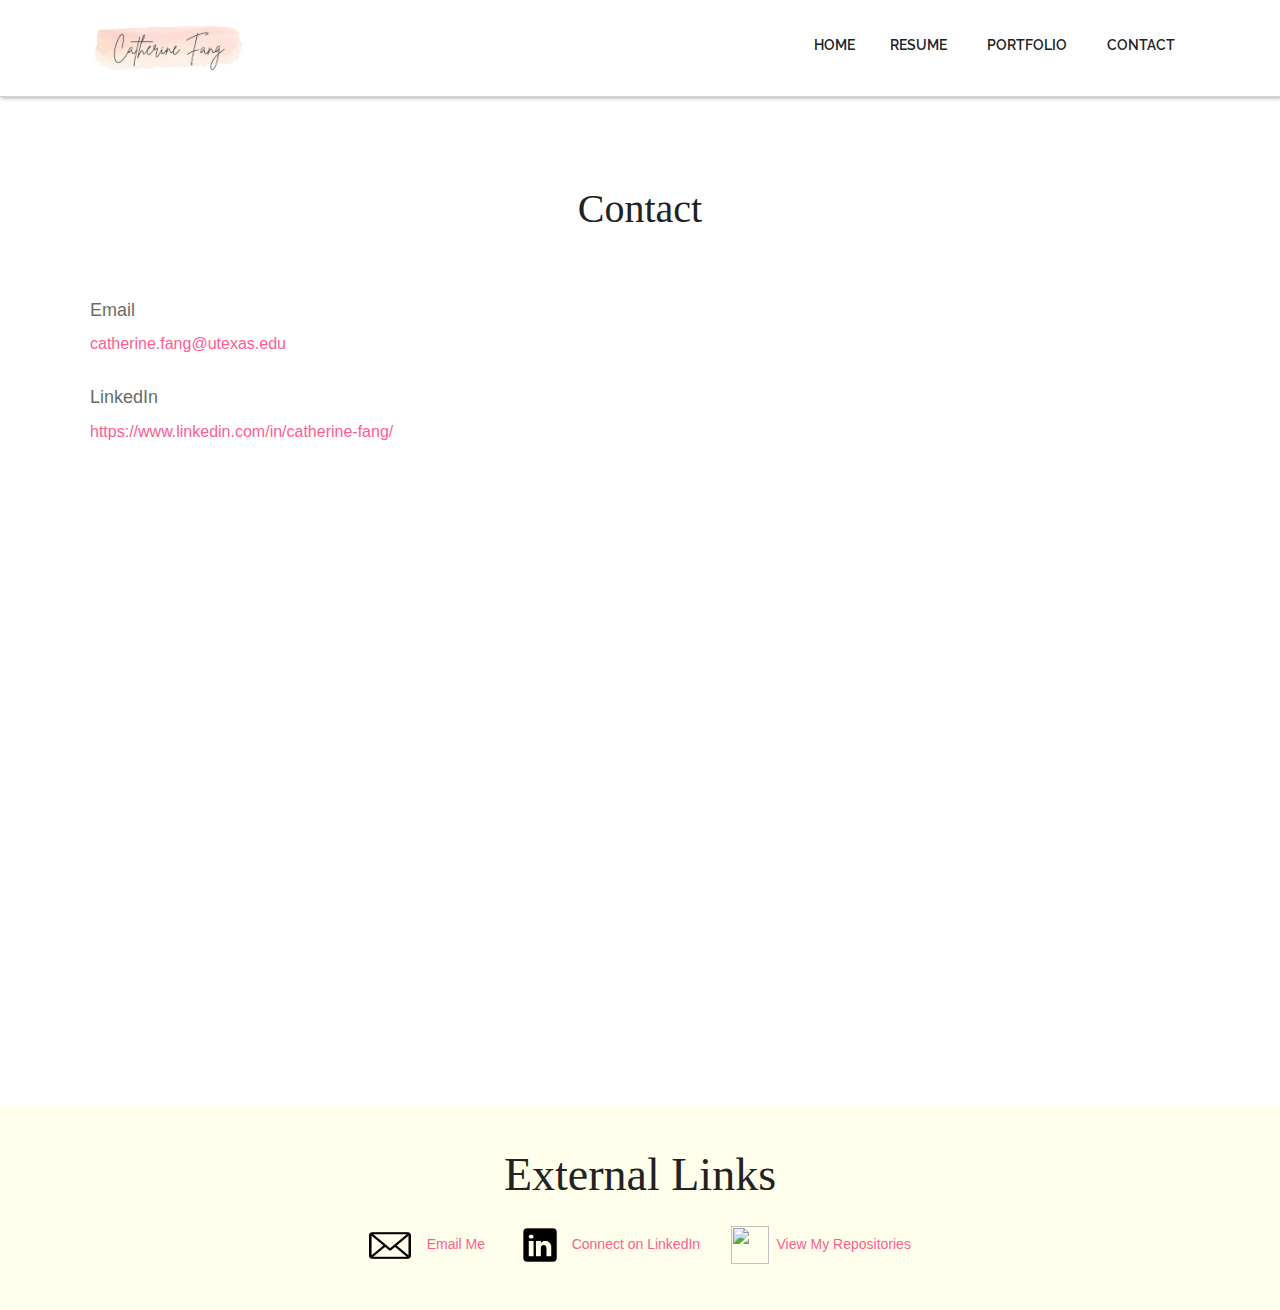
==== contact.html @ 3d5314f4 "upload original version" ====
<!doctype html>
<html>
<head>
<meta charset="utf-8">
<meta name="viewport" content="width=device-width, maximum-scale=1">
<title>Catherine Fang</title>
<link rel="icon" href="favicon.png" type="image/png">
<link href="css/bootstrap.min.css" rel="stylesheet" type="text/css">
<link rel="stylesheet" href="js/fancybox/jquery.fancybox.css" type="text/css" media="screen" />
<link href="css/style.css" rel="stylesheet" type="text/css"> 
<link href="css/font-awesome.css" rel="stylesheet" type="text/css"> 
<link href="css/animate.css" rel="stylesheet" type="text/css">
<link rel="preconnect" href="https://fonts.googleapis.com">
<link rel="preconnect" href="https://fonts.gstatic.com" crossorigin>
<link href="https://fonts.googleapis.com/css2?family=Montserrat:wght@500&display=swap" rel="stylesheet">
 
<!--[if lt IE 9]>
    <script src="js/respond-1.1.0.min.js"></script>
    <script src="js/html5shiv.js"></script>
    <script src="js/html5element.js"></script>
<![endif]-->
 
</head>
<body>

<!--Header_section-->
<header id="header_wrapper">
  <div class="container">
    <div class="header_box">
	    <div id="main-nav" class="collapse navbar-collapse navStyle">
			<ul class="nav navbar-nav" id="mainNav">
        <a href="index.html"><img src="img/name-icon.png" alt="logo" style="float:left" height="15%" width="15%"></a>
			  <li style="float:right"><a href="contact.html">Contact</a></li>
        <li style="float:right"><a href="portfolio.html">Portfolio</a></li>
			  <li style="float:right"><a href="resume.pdf">Resume</a></li>
        <li style="float:right"><a href="index.html">Home</a></li>
			</ul>
      </div>
	 </nav>
    </div>
  </div>
</header>
<!--Header_section--> 

  <div class="container">
    <section class="page_section contact" id="contact">
      <div class="contact_section">
<!--         <h2>Get In Touch</h2> -->
        <h2>Contact</h2>
<!-- 	      <h6>Feel free to contact me through any of these platforms.</h6> -->
      </div>
      <div class="row">
        <div class="col-lg-4 wow fadeInLeft">	
          <div class="contact_info">
            <div class="detail">
              <h4>Email</h4>
              <p><a href = "mailto: catherine.fang@utexas.edu">catherine.fang@utexas.edu</a></p>
            </div>
            <div class="detail">
              <h4>LinkedIn</h4>
              <p><a href="https://www.linkedin.com/in/catherine-fang/">https://www.linkedin.com/in/catherine-fang/</a></p>
            </div>
          </div>

          <!-- <ul class="social_links">
            <li class="twitter animated bounceIn wow delay-02s"><a href="javascript:void(0)"><i class="fa fa-twitter"></i></a></li>
            <li class="facebook animated bounceIn wow delay-03s"><a href="javascript:void(0)"><i class="fa fa-facebook"></i></a></li>
            <li class="pinterest animated bounceIn wow delay-04s"><a href="javascript:void(0)"><i class="fa fa-pinterest"></i></a></li>
            <li class="gplus animated bounceIn wow delay-05s"><a href="javascript:void(0)"><i class="fa fa-google-plus"></i></a></li> 
          </ul> -->
        </div>
        <div class="col-lg-8 wow fadeInLeft delay-06s">
          <!-- <div class="form">
            <input class="input-text" type="text" name="" value="Your Name *" onFocus="if(this.value==this.defaultValue)this.value='';" onBlur="if(this.value=='')this.value=this.defaultValue;">
            <input class="input-text" type="text" name="" value="Your E-mail *" onFocus="if(this.value==this.defaultValue)this.value='';" onBlur="if(this.value=='')this.value=this.defaultValue;">
            <textarea class="input-text text-area" cols="0" rows="0" onFocus="if(this.value==this.defaultValue)this.value='';" onBlur="if(this.value=='')this.value=this.defaultValue;">Your Message *</textarea>
            <input class="input-btn" type="submit" value="send message">
          </div> -->
          <iframe src="https://docs.google.com/forms/d/e/1FAIpQLSd14kJ1VLhBp3RCM9s8GA4C1vD7yjaKjLwM1oWNARvgrZWTqw/viewform?embedded=true" width="640" height="709" frameborder="0" marginheight="0" marginwidth="0">Loading…</iframe>
        </div>
      </div>
    </section>
  </div>

<!--Footer-->
<footer class="footer_wrapper" id="contact">
  <br>
  <div class="container">
    <div class="footer_bottom">
      <!-- <span>Copyright © 2015,    Template by <a href="http://webthemez.com">WebThemez.com</a>. </span>  -->
      <center>
        <h2> External Links </h2>
      <a href = "mailto: catherine.fang@utexas.edu"><img src="img/Email-icon.png" width="42px" height="35px">&nbsp&nbsp&nbsp&nbspEmail Me</a>
      &nbsp&nbsp&nbsp&nbsp&nbsp&nbsp&nbsp
      <a href="https://www.linkedin.com/in/catherine-fang/"><img src="img/LinkedIn-icon.png" width="40px" height="40px">&nbsp&nbsp&nbspConnect on LinkedIn</a>
      &nbsp&nbsp&nbsp&nbsp&nbsp&nbsp
      <a href="https://github.com/catherine-fang"><img src="https://upload.wikimedia.org/wikipedia/commons/thumb/9/91/Octicons-mark-github.svg/2048px-Octicons-mark-github.svg.png" width="37.5px" height="37.5px">&nbsp&nbspView My Repositories</a>
    </center>
    </div>
  </div>
  <br>
</footer>
</body>
---- css/style.css ----
/*
Author: http://webthemez.com
Note: Donate to remove backlink/credits in the footer(webthemez.com)--
Any help: webthemez@gmail.com
Licence: Creative Commons Attribution 3.0** - http://creativecommons.org/licenses/by/3.0/
*/
@charset "utf-8";
@import url(http://fonts.googleapis.com/css?family=Raleway:800,700,400);
@import url(http://fonts.googleapis.com/css?family=Signika:400,600);

/* Reset
---------------------------------*/
ul {
    list-style: none;
}

.figure {
    margin: 0px;
}

img {
    max-width: 100%;
}

a, a:hover, a:active {
    outline: 0px !important;
	text-decoration:none;
}

/* unvisited link */
a:link {
/*   color: #ffb5a7; */
  color: #ff5d8f;
}

/* visited link */
a:visited {
/*   color: #f4cecd; */
  color: #f4acb7;
}

.clear {
    clear: both;
    display: block;
    overflow: hidden;
    visibility: hidden;
    width: 0;
    height: 0;
}
.clearfix:before,
.clearfix:after {
    content: '\0020';
    display: block;
    overflow: hidden;
    visibility: hidden;
    width: 0;
    height: 0;
}

.clearfix:after {
    clear: both;
}

/* Common style */
.grid figure {
	position: relative;
	float: left;
	overflow: hidden;
	margin: 10px 1%;
	min-width: 320px;
	max-width: 480px;
	max-height: 360px;
	width: 48%;
	background: #3085a3;
	text-align: center;
	cursor: pointer;
}

.grid figure img {
	position: relative;
	display: block;
	min-height: 100%;
	max-width: 100%;
	opacity: 0.8;
}

.grid figure figcaption {
	padding: 2em;
	color: #fff;
	text-transform: uppercase;
	font-size: 1.25em;
	-webkit-backface-visibility: hidden;
	backface-visibility: hidden;
}

.grid figure figcaption::before,
.grid figure figcaption::after {
	pointer-events: none;
}

.grid figure figcaption,
.grid figure figcaption > a {
	position: absolute;
	top: 0;
	left: 0;
	width: 100%;
	height: 100%;
}

/* Anchor will cover the whole item by default */
/* For some effects it will show as a button */
.grid figure figcaption > a {
	z-index: 1000;
	text-indent: 200%;
	white-space: nowrap;
	font-size: 0;
	opacity: 0;
}

.grid figure h2 {
	word-spacing: -0.15em;
	font-weight: 300;
}

.grid figure h2 span {
	font-weight: 800;
}

.grid figure h2,
.grid figure p {
	margin: 0;
}

.grid figure p {
	letter-spacing: 1px;
	font-size: 68.5%;
}

/*---------------*/
/***** Oscar *****/
/*---------------*/

figure.effect-oscar {
	background: -webkit-linear-gradient(45deg, #22682a 0%, #9b4a1b 40%, #3a342a 100%);
	background: linear-gradient(45deg, #22682a 0%,#9b4a1b 40%,#3a342a 100%);
}

figure.effect-oscar img {
	opacity: 0.9;
	-webkit-transition: opacity 0.35s;
	transition: opacity 0.35s;
}

figure.effect-oscar figcaption {
	padding: 3em;
	background-color: rgba(58,52,42,0.7);
	-webkit-transition: background-color 0.35s;
	transition: background-color 0.35s;
}

figure.effect-oscar figcaption::before {
	position: absolute;
	top: 30px;
	right: 30px;
	bottom: 30px;
	left: 30px;
	border: 1px solid #fff;
	content: '';
}

figure.effect-oscar h2 {
	margin: 20% 0 10px 0;
	-webkit-transition: -webkit-transform 0.35s;
	transition: transform 0.35s;
	-webkit-transform: translate3d(0,100%,0);
	transform: translate3d(0,100%,0);
	color:#A3A3A3;
}

figure.effect-oscar figcaption::before,
figure.effect-oscar p {
	opacity: 0;
	-webkit-transition: opacity 0.35s, -webkit-transform 0.35s;
	transition: opacity 0.35s, transform 0.35s;
	-webkit-transform: scale(0);
	transform: scale(0);
}

figure.effect-oscar:hover h2 {
	-webkit-transform: translate3d(0,0,0);
	transform: translate3d(0,0,0);
	color:#fff;
}

figure.effect-oscar:hover figcaption::before,
figure.effect-oscar:hover p {
	opacity: 1;
	-webkit-transform: scale(1);
	transform: scale(1);
	color:#fff;+++++++
}

figure.effect-oscar:hover figcaption {
	background-color: rgba(58,52,42,0);
}

figure.effect-oscar:hover img {
	opacity: 0.4;
}

/* Styles
---------------------------------*/
body {
    background: #fff;
    font-family: 'Open Sans', sans-serif;
    font-size: 14px;
    font-weight: normal;
    color: #888888;
    margin: 0;
}

h2 {
/*     font-size: 38px; */
    font-size: 46px;
    color: #222222;
/*     font-family: 'Raleway', sans-serif; */
  font-family: 'Kaushan Script', cursive;
    font-weight: normal;
    margin: 0px 0 25px 0;
    text-align: center;
/*     text-transform: uppercase; */
}

h3 {
    font-family: 'Open Sans', sans-serif;
    /* font-family: 'Montserrat', sans-serif; */
    font-weight: 600;
    color: #222222;
    font-size: 18px;
    line-height: 42px;
    margin: 0 0 5px 0;
}

h4 {
  color: #686b69;
}

h6 {
    font-size: 16px;
/*     color: #888888; */
    color: black;
    font-family: 'Open Sans', sans-serif;
    font-weight: 400;
    text-align: center;
    margin: 0 0 60px 0;
}

p {
    line-height: 24px;
    margin: 0;
    color: #686b69;
}

/* Header Styles
---------------------------------*/

#header_wrapper {
    background: #ffffff;
    padding: 20px 0px;
	
    border-top: bisque;
	box-shadow: 1px 1px 4px rgba(60, 60, 60, 0.44);
    border-bottom: 1px solid #D2D2D2;
}

.header_box {
    position: relative;
}

.logo {
    float: left;
    margin-top: 8px;
	position: relative;
	z-index: 2;
}

.res-nav_click {
    display: none;
}
	

/* Nav Styles
---------------------------------*/
.navbar-inverse {
    background-color: transparent;
    border-color: transparent;
}

.navbar {
    min-height: 40px;
    margin-bottom: 0px;
}

.navbar-inverse .navbar-nav > li > a {
    color: #222;
}

.navStyle {
    float: right;
}

.navStyle ul {
    list-style: none;
    padding: 0px;
}

.navStyle ul li {
    display: inline-block;
    margin: 0 5px;
}

.navStyle ul li:first-child {
	/*margin:0px;*/;
}

.navStyle ul li:last-child {
    margin: 0 0 0 23px;
}

.navStyle ul li a {
    display: block;
    font-size: 14px;
    color: #222222;
    font-family: 'Raleway', sans-serif;
    text-decoration: none;
    text-transform: uppercase;
    font-weight: 600;
    transition: all 0.2s ease-in-out;
    -moz-transition: all 0.2s ease-in-out;
    -webkit-transition: all 0.2s ease-in-out;
}

.navStyle ul li a:hover {
/*     color: #ED5441; */
    color: #F6B4A5;
}

.navStyle > li > a:hover, .nav > li > a:focus {
    text-decoration: none;
/*     color: #ED5441; */
    color: #F6B4A5;
    background-color: transparent;
}

.navbar-inverse .navbar-nav > li > a:hover, .navbar-inverse .navbar-nav > li > a:focus {
/*     color: #CA133A; */
    color: #F6B4A5;
/*   color: #F6B4A5; */
    background-color: transparent;
}

.navbar-inverse .navbar-nav > .active > a, .navbar-inverse .navbar-nav > .active > a:hover, .navbar-inverse .navbar-nav > .active > a:focus {
/*     color: #CB143B; */
    color: #F6B4A5;
/*   color: #F6B4A5; */
    background-color: transparent;
}

.navStyle > li.active > a,
.navStyle > li.active > a:hover {
    text-decoration: none;
/*     color: #ED5441; */
    color: #F6B4A5;
    background-color: transparent;
}

.borderLeft {
    border-left: 1px solid #DADADA;
}

.borderTop {
    margin-top: 30px;
    border-top: 1px solid #DADADA;
}

.mrgTop {
    margin-top: 30px;
}
/* Top_content
---------------------------------*/

.top_cont_outer {
    background: #ED5441;
/*   background: #F6B4A5; */
    position: relative;
	
    background: #CE1139;
/*   background: #F6B4A5; */
	height:650px;
}

.hero_section {
    position: relative;
    padding-top: 72px;
}

.white_pad {
    position: relative;
    right: 0px;
    bottom: 0px;
}

.white_pad img {
    position: absolute;
    right: 0px;
    bottom: 0px;
}

.top_left_cont {
    padding: 110px 0;
}

.top_left_cont h3 {
    font-size: 16px;
    color: #f56eab;
    margin: 0 0 20px 0;
    text-align: left;
    font-weight: 700;
}

.top_left_cont h2 {
    font-size: 40px;
/*     color: #FFF; */
  color: black;
    margin: 0 0 26px 0;
    font-family: 'Raleway', sans-serif;
    text-align: center;
    line-height: 70px;
}

.top_left_cont h2 strong {
    font-weight: 700;
	
    color: #FFE800;
}

.top_left_cont p {
font-size: 18px;
/* color: #FFFFFF; */
  color: black;
margin: 0 0 30px 0;
line-height: 33px;
text-align: center;
font-weight: normal;
font-size: 22px;
/* font-weight: 300; */
text-align: center;
letter-spacing: 1px;
}

a.read_more, a.read_more2 {
    font-family: 'Raleway', sans-serif;
    display: block;
    font-size: 16px;
    width: 178px;
    height: 46px;
    line-height: 46px;
    border-radius: 3px;
    text-align: center;
    text-transform: uppercase;
    font-weight: 600;
    transition: all 0.2s ease-in-out;
    -moz-transition: all 0.2s ease-in-out;
    -webkit-transition: all 0.2s ease-in-out;
    background: transparent;
    color: #fff;
    border: 1px solid #fff;
	margin:0 auto;
}
a.read_more{
	 color: #3C3C3C;
	 border: 1px solid #3C3C3C;
}
a.read_more2:hover, a.read_more:hover {
    background: #fff;
    color: #0593F9;
    border: 1px solid #fff;
}
a.read_more:hover {
    background: #fff;
    color: #ED5441;
    border: 1px solid #ED5441;
}


/* Education
---------------------------------*/

#education {
    padding: 60px 0px;
    background: #fff1e6;
/*   background: white; */
}
#education h2{
/*   color: #fff; */
  color: black;

}
.education_wrapper {
    padding: 40px 0 40px;
}

.education_section {
}

.education_block {
    text-align: center;
    padding-left: 15px;
    padding-right: 15px; 
	  position: relative;
}

.education_icon {  
    width: 190px;
    height: 185px;
    margin: 0px auto 25px; 
}

.education_icon span {
    background: transparent; 
    display: block;
    height: 100%;
    width: 100%;
	
    border: 1px solid #fff;
    border-radius: 50%;
}

.education_icon i {
  color: #FFFFFF;
font-size: 40px;
margin-top: 0;
position: relative;
top: 20px;
z-index: 20;
display: block;
text-align: center;
}

.education_block h3 {
    font-family: 'Raleway', sans-serif;
    font-weight: 600;
    font-size: 25px;
/*     color: #fff; */
  color: black;
    /* margin: 35px 0 15px;  */
    margin: 35px -100px 15px; 
}
#education h6{
/* color:#fff; */
  color: black;
}
.education_block p {
    font-size: 16px;
/*     color: #fff; */
  color: black;
    /* margin: 0 0 35px 0;  */
    margin: 0 -100px 35px -100px;
}

/* Experience
---------------------------------*/

#experience {
    padding: 60px 0px;
    background: #fff1e6;
/*   background: white; */
}
#experience h2{
/*   color: #fff; */
  color: black;

}
.experience_wrapper {
    padding: 40px 0 40px;
}

.experience_section {
}

.experience_block {
    text-align: center;
    padding-left: 15px;
    padding-right: 15px; 
	  position: relative;
}

.experience_icon {  
    width: 190px;
    height: 185px;
    margin: 0px auto 25px; 
}

.experience_icon span {
    background: transparent; 
    display: block;
    height: 100%;
    width: 100%;
	
    border: 1px solid #fff;
    border-radius: 50%;
}

.experience_icon i {
/*   color: #FFFFFF; */
  color: black;
font-size: 40px;
margin-top: 0;
position: relative;
top: 20px;
z-index: 20;
display: block;
text-align: center;
}

.experience_block h3 {
    font-family: 'Raleway', sans-serif;
    font-weight: 600;
    font-size: 25px;
/*     color: #fff; */
  color: black;
    /* margin: 35px 0 15px;  */
    margin: 35px -100px 15px; 
}

.experience_block h4 {
    font-family: 'Raleway', sans-serif;
    font-weight: 400;
    font-size: 21px;
/*     color: #fff; */
  color: black;
    /* margin: 35px 0 15px;  */
    margin: 15px -100px 15px; 
}

.experience_block h5 {
    font-family: 'Raleway', sans-serif;
    font-weight: 400;
    font-size: 18px;
/*     color: #fff; */
  color: black;
    /* margin: 35px 0 15px;  */
    margin: 15px -100px 15px; 
}

#experience h6{
/* color:#fff; */
  color: black;
}
.experience_block p {
    font-size: 16px;
/*     color: #fff; */
  color: black;
    /* margin: 0 0 35px 0;  */
    margin: 0 -100px 35px -100px;
}
	
/* Services
---------------------------------*/

#service {
    padding: 60px 0px;
/*     background: #CE1139; */
  background: #F6B4A5;
}
#service h2{
/*   color: #fff; */
  color: black;
  text-transform: uppercase;
/*   font-family: 'Delius Unicase', cursive; */
  font-family: 'Caveat Brush', cursive;
  font-size: 72px;

}
.service_wrapper {
    padding: 40px 0 40px;
}

.service_section {
}

.service_block {
    text-align: center;
    padding-left: 15px;
    padding-right: 15px; 
	  position: relative;
}

.service_icon {  
    width: 90px;
    height: 85px;
    margin: 0px auto 25px; 
}

 

.service_icon span {
    background: transparent; 
    display: block;
    height: 100%;
    width: 100%;
	
    border: 1px solid #fff;
    border-radius: 50%;
}

.service_icon i {
  color: #FFFFFF;
font-size: 40px;
margin-top: 0;
position: relative;
top: 20px;
z-index: 20;
display: block;
text-align: center;
}

.service_block h3 {
    font-family: 'Raleway', sans-serif;
    font-weight: 600;
    font-size: 25px;
    color: #fff;
margin: 35px 0 15px; 
}
#service h6{
color:#fff;
}
.service_block p {
    font-size: 16px;
    color: #fff;
    margin: 0 0 35px 0; 
}


/* Latest Work
---------------------------------*/


#work_outer {
    background: #f9f9f9;
    padding: 70px 0px;
    position: relative;
}

.work_pic {
    position: absolute;
    right: 0;
    top: 25%;
    width: 50%;
}

.inner_section {
    padding: 0px;
}

.service-list {
    padding: 0 0 0 0;
    font-size: 14px;
    margin-bottom: 40px;
}

.service-list-col1 {
    float: left;
    width: 60px;
    text-align: center;
}

.service-list-col1 i {
    display:;
    color: #888;
    font-size: 19px;
    font-style: normal;
    line-height: 20px;
}

.service-list-col2 {
    overflow: hidden;
}

.page_section.alabaster {
    background: #fafafa;
}

.work_bottom {
    padding: 20px 0 0 0px;
}

.work_bottom span {
    font-size: 18px;
    color: #333333;
    display: block;
    margin: 0 0 20px 0;
}

a.contact_btn {
    background: #fff;
    text-transform: uppercase;
    display: block;
    width: 176px;
    height: 49px;
    text-align: center;
    line-height: 49px;
    font-size: 16px;
    color: #ED5441;
    border-radius: 3px;
    font-family: 'Raleway', sans-serif;
    font-weight: 600;
    border: 2px solid #ED5441;
    transition: all 0.2s ease-in-out;
    -moz-transition: all 0.2s ease-in-out;
    -webkit-transition: all 0.2s ease-in-out;
}

a.contact_btn:hover {
/*     background: #ED5441; */
    background: F6B4A5;
    color: #fff;
}

.input-text {
    background: transparent;
}


/* Portfolio
---------------------------------*/


#Portfolio {
    padding: 60px 0px;
}

.Portfolio-nav {
    padding: 0;
    margin: 0 0 45px 0;
    list-style: none;
    text-align: center;
}

.Portfolio-nav li {
    margin: 0 10px;
    display: inline;
}

.Portfolio-nav li a {
    display: inline-block;
    padding: 10px 22px;
    font-size: 12px;
    line-height: 20px;
    color: #222222;
    border-radius: 4px;
    text-transform: uppercase;
    background: #f7f7f7;
    margin-bottom: 5px;
    transition: all 0.3s ease-in-out;
    -moz-transition: all 0.3s ease-in-out;
    -webkit-transition: all 0.3s ease-in-out;
}

.Portfolio-nav li a:hover {
/*     background: #ED5441; */
    background: #F6B4A5;
    color: #fff;
    text-decoration: none;
}

.portfolioContainer {
    margin: 0 auto;
    padding-left: 15px;
    width: auto !important;
}

.Portfolio-box {
    text-align: center;
    width: 350px;
    overflow: hidden;
    float: left;
    padding: 12px 0px;
}

.Portfolio-box img {
    transition: all 0.3s ease-in-out;
    -moz-transition: all 0.3s ease-in-out;
    -webkit-transition: all 0.3s ease-in-out;
}

.Portfolio-box img:hover {
    opacity: 0.6;
}

.Portfolio-nav li a.current {
    background: #ED5441;
    color: #fff;
    text-decoration: none;
}

.portfolio h3{
  font-family: 'Montserrat', sans-serif;
	font-size:28px;
}

img {
    max-width: 100%;
}

/* no transition on .isotope container */

.isotope .isotope-item {
  /* change duration value to whatever you like */
    -webkit-transition-duration: 0.6s;
    -moz-transition-duration: 0.6s;
    transition-duration: 0.6s;
}

.isotope .isotope-item {
    -webkit-transition-property: -webkit-transform, opacity;
    -moz-transition-property: -moz-transform, opacity;
    transition-property: transform, opacity;
}

.page_section.paddind {
    padding-bottom: 60px;
}


/* Happy Clients
---------------------------------*/



#clients {
    padding: 60px 0px;
}

.client_area {
    width: 960px;
    margin: 0px auto;
}

.client_section {
    padding: 35px 0 0 0;
}

.client_section.btm {
    padding: 20px 0 0 0;
}

.client_profile {
    float: left;
    text-align: center;
}

.client_profile.flt {
    float: right;
}

.client_profile_pic {
    border-radius: 50%;
    border: 2px solid #f5f5f5;
    margin: 0 0 15px 0;
    width: 220px;
    height: 220px;
}

.client_profile_pic img {
    border-radius: 50%;
    border: 3px solid #f5f5f5;
}

.client_profile h3 {
    font-size: 18px;
    color: #49b5e7;
    margin: 0 0 0 0;
}

.client_profile span {
    display: block;
    font-size: 16px;
    color: #888888;
}

/* Clients
---------------------------------*/


.client_logos {
    background: #CE1139;
    padding: 60px 0;
    margin-top: 60px;
}

.client_logos ul {
    padding: 0;
    margin: 0;
    list-style: none;
    text-align: center;
}

.client_logos ul li {
    display: inline;
    margin: 0 25px;
}

.client_logos ul a {
    display: inline-block;
    margin: 0 20px;
}

.page_section.team {
    padding: 60px 0;
}

.page_section.team h6 {
    margin-bottom: 40px;
}

/* About Us
--------------------------- */
 
.aboutUs-container {
background-repeat: no-repeat;
background-position: right;
background-size: auto 100%;
background-position-y: 70px;
}
#about-us .read-more{
	border: 1px solid #ED5441;
	color: #1a1a1a;
}

#about-us .read-more:hover{
/* 	background-color: #e74c3c; */
  background-color: #F6B4A5;
	border: 1px solid #F6B4A5;
	color: #fff;
}
.about-us-post-container{
	background-repeat: no-repeat;
	background-position: right;
	background-size: auto 100%;
}
.about-us{
	margin-top: 70px;
	margin-bottom: 50px;
}
.about-us h3{
  font-family: 'Montserrat', sans-serif;
	font-size:28px;
}
.points{ 
	margin-bottom: 10px;
	font-size:14px;
	padding-left:0px;
}
.about-us p{
  font-family: "Open Sans";
	/* font-size: 0.9375em; */
  font-size: 20px;
	line-height: 1.625em;
	padding: 15px 0;
}
.about-us .about-us-list{
	list-style: none;
	margin-bottom: 20px;
	padding-left:0px;
}

.about-us .points{
	position: relative;
	list-style-type: none;
	padding: 5px 0 5px 30px;
}

.about-us .points:before{
	content: "\f058";
	position: absolute;
	font-family: FontAwesome;
	font-size: 1.125em;
	color: #CE1139;
	left: 0px;
	top: 3px;
}

.about-us-link a:first-child{
	margin-left: 0;
}


/* Team
---------------------------------*/
.team_section {
    max-width: 993px;
    margin: 0 auto;
}

.team_area {
    width: 30.66%;
    margin-right: 3.82979%; 
    overflow: hidden;
    text-align: center;
    float: left;
}

.team_area span {
    margin-bottom: 24px;
    display: block;
}

.team_area:nth-of-type(3n+0) {
    margin: 0;
}

.team_box {
    width: auto;
    height: auto;
    position: relative;
    border-radius: 50%;
    margin: 0px 3px 25px 3px;
}
/*
.team_box_shadow {
    transition: all 0.3s ease-in-out;
    -moz-transition: all 0.3s ease-in-out;
    -webkit-transition: all 0.3s ease-in-out;
    position: absolute;
    width: 100%;
    height: 26%;
    z-index: 10;
    bottom: 0px;
} */

.team_box_shadow a {
    display: block;
    width: 100%;
    height: 100%; 
}

.team_box:hover .team_box_shadow {
    box-shadow: inset  0px 0px 0px 148px rgba(17,17,17,0.80);
}

.team_box:hover ul {
    display: block;
    opacity: 1;
}

.team_box img {
    display: block;
    border-radius: 0%;
    width: 90%;
    margin: 0 auto;
}

.team_box ul {
    display: block;
    padding: 0;
    margin: 0;
    list-style: none;
    position: absolute;
    left: 0;
    top: 88%;
    width: 100%;
    text-align: center;
    margin-top: -14px;
    z-index: 15;
    transition: all 0.6s ease-in-out;
    -moz-transition: all 0.6s ease-in-out;
    -webkit-transition: all 0.6s ease-in-out;
}

.team_box ul li {
    display: inline-block;
    margin: 0 11px;
	width: 34px; 
border-radius: 50%;
background: #fff;
padding: 10px 0 4px;
margin-bottom: 5px;
}

.team_box ul li a { 
    display: inline-block;
    font-size: 18px;
    color: #232323;
    transition: all 0.3s ease-in-out;
    -moz-transition: all 0.3s ease-in-out;
    -webkit-transition: all 0.3s ease-in-out;
}

.team_box ul li a:hover, .team_box ul li a:focus {
    text-decoration: none;
}

.team_box ul li a.fa-twitter:hover {
    color: #55acee;
}

.team_box ul li a.fa-facebook:hover {
    color: #3b5998;
}

.team_box ul li a.fa-pinterest:hover {
    color: #cb2026;
}

.team_box ul li a.fa-google-plus:hover {
    color: #dd4b39;
}
 .img-circle {
border-radius: 50%;
}
.centered {
text-align: center;
}
#team .fa {
width: 30px;
height: 30px;
margin: 0 3px;
border-radius: 100%;
font-size: 15px;
line-height: 30px;
outline: 0;
color: #CE1139;
background-color: #fff;
-webkit-transition: all .3s;
-moz-transition: all .3s;
transition: all .3s;
border: 1px solid #CE1139;
}
#aboutUs {
    padding: 60px 0;
    background: #fff;
}

/* Contact
---------------------------------*/
.page_section.contact {
    padding: 90px 0 100px;
}
 
.contact_section {
    margin: 0 0 60px 0;
}

.contact_section h2 {
    font-size: 40px;
    /* color: #ffffff; */
    /* margin: 0 0 50px 0; */
/*     text-transform: uppercase; */
}

.contact_block {
    text-align: center;
}

.contact_block_icon {
    border-radius: 50%;
    height: 85px;
    width: 85px;
    margin: 0px auto 20px;
}

.contact_block_icon.icon2 {
    border-color: #ED5441;
}

.contact_block_icon.icon3 {
    border-color: #49b5e7;
}

.contact_block_icon span {
    background: none repeat scroll 0 0 #f56eab;
    border: 5px solid #fff;
    border-radius: 50%;
    display: block;
    height: 100%;
    width: 100%;
}

.contact_block_icon.icon2 {
    border-color: #ED5441;
}

.contact_block_icon.icon2 span {
    background: #ED5441;
}

.contact_block_icon.icon3 {
    border-color: #49b5e7;
}

.contact_block_icon.icon3 span {
    background: #49b5e7;
}

.contact_block_icon i {
    color: #fff;
    font-size: 36px;
    margin-top: 0;
    position: relative;
    top: 26px;
    z-index: 20;
}

.contact_block span {
    display: block;
    font-size: 16px;
    color: #ffffff;
    line-height: 20px;
}

.contact_block span a {
    display: block;
    font-size: 16px;
    color: #ffffff;
    line-height: 20px;
}

.contact_info {
    font-size: 15px;
    margin: 0 0 0 20px;
    padding-left: 0;
}

.contact_info  h3 {
    font-size: 24px;
    font-weight: 600;
    margin: 0 0 30px;
    color: #fff;
}

.contact_info p {
    line-height: 28px;
    display: block;
    font-size: 16px;
    color: #ffffff;
    margin: 0 0 30px;
}

.social_links {
    padding:0;
    margin: 0;
    display: block;
    overflow: hidden;
    list-style: none;
}

.social_links li {
    float: left;
    margin-right: 4px;
}

.social_links li a {
    display: block;
    width: 50px;
    height: 50px;
    text-align: center;
    line-height: 50px;
    font-size: 25px;
    color: #fff;
}

.social_links li a:hover, .social_links li a:focus {
    text-decoration: none;
    border-radius: 80px;
}

.twitter a:hover {
    color: #55acee;
}

.facebook a:hover {
    color: #3b5998;
}

.pinterest a:hover {
    color: #cb2026;
}

.gplus a:hover {
    color: #dd4b39;
}
 

.form {
    margin: 0 66px 0 30px;
}

.input-text {
    padding: 15px 16px;
    border: 1px solid #ccc;
    width: 100%;
    height: 50px;
    display: block;
    border-radius: 4px;
    font-size: 15px;
    color: #aaa;
    margin: 0 0 15px 0;
    transition: all 0.3s ease-in-out;
    -moz-transition: all 0.3s ease-in-out;
    -webkit-transition: all 0.3s ease-in-out;
}

.input-text:focus {
    border: 1px solid #fff;
    outline: 0;
    -webkit-box-shadow: inset 0 1px 1px rgba(0, 0, 0, 0.075), 0 0 8px rgba(124, 197, 118, 0.3);
    -moz-box-shadow: inset 0 1px 1px rgba(0, 0, 0, 0.075), 0 0 8px rgba(124, 197, 118, 0.3);
    box-shadow: inset 0 1px 1px rgba(0, 0, 0, 0.075), 0 0 8px rgba(124, 197, 118, 0.3);
}

.input-text.text-area {
    height: 230px;
    resize: none;
    overflow: auto;
    
}

.input-btn {    
    width: 175px;
    height: 50px;
    letter-spacing: 0px;
    background: #CE1139;
    border-radius: 3px;
    color: #ffffff;
    font-size: 16px;
    text-transform: uppercase;
    font-weight: 600;
    border: 0px;
    transition: all 0.3s ease-in-out;
    -moz-transition: all 0.3s ease-in-out;
    -webkit-transition: all 0.3s ease-in-out;
}

.input-btn:hover {
    background: #fff;
    color: #222;
}

/* Footer
---------------------------------*/

.footer_wrapper {
    /* background: #232323; */
/*     background: #D3D3D3; */
    background: #ffffec;
}

.footer_bottom {
    /* border-top: 1px solid #3C3A3A; */
    padding: 25px 0;
}

.footer_bottom span {
    display: block;
    font-size: 14px;
    /* color: #cccccc; */
    color: #808080;
    text-align: center;
}

.footer_bottom span a {
    display: inline-block;
    color: #CE1139;
    font-size: 16px;
    transition: all 0.3s ease-in-out;
    -moz-transition: all 0.3s ease-in-out;
    -webkit-transition: all 0.3s ease-in-out;
}

.footer_bottom span a:hover {
    color: #fff;
}

/* .footer_bottom h3 {
    color: #222222;
    font-family: 'Raleway', sans-serif;
    font-size: 28px;
    letter-spacing: -1px;
    margin: 0 0 15px;
    text-align: center;
    text-transform: uppercase;
} */

/* Animation Timers
---------------------------------*/
.delay-02s {
    animation-delay: 0.2s;
    -webkit-animation-delay: 0.2s;
}

.delay-03s {
    animation-delay: 0.3s;
    -webkit-animation-delay: 0.3s;
}

.delay-04s {
    animation-delay: 0.4s;
    -webkit-animation-delay: 0.4s;
}

.delay-05s {
    animation-delay: 0.5s;
    -webkit-animation-delay: 0.5s;
}

.delay-06s {
    animation-delay: 0.6s;
    -webkit-animation-delay: 0.6s;
}

.delay-07s {
    animation-delay: 0.7s;
    -webkit-animation-delay: 0.7s;
}

.delay-08s {
    animation-delay: 0.8s;
    -webkit-animation-delay: 0.8s;
}

.delay-09s {
    animation-delay: 0.9s;
    -webkit-animation-delay: 0.9s;
}

.delay-1s {
    animation-delay: 1s;
    -webkit-animation-delay: 1s;
}

.delay-12s {
    animation-delay: 1.2s;
    -webkit-animation-delay: 1.2s;
}


/*new_profolio*/



	
/* Portfolio */	
	
.container.portfolio_title {
    padding-bottom: 0px;
}

#portfolio {
    padding: 60px 0 40px;
}



/* Portfolio Filters */	

#filters {
    margin-top: 10px;
    margin-bottom: 40px;
    text-align: center;
    display: block;
    float: none;
    z-index: 2;
    position: relative;
}

#filters ul li {
    display: inline-block;
    margin: 0 5px;
}

#filters ul li a {
    display: block;
}

#filters ul li a h5 {
    background: none repeat scroll 0 0 #f7f7f7;
    border-radius: 4px;
    display: inline-block;
    
    font-size: 12px;
    line-height: 20px;
    margin-bottom: 5px;
    padding: 10px 22px;
    text-transform: uppercase;
    transition: all 0.3s ease-in-out 0s;
    background: #fff;
    border: #C2C2C2 solid 1px;
    color: #7C7C7C;
}

#filters ul li a:hover h5, #filters ul li a.active h5 {
    background: #CE1139;
    color: #FFFFFF;
    text-decoration: none;
    border: #CE1139 solid 1px;
}

.section-title h2 {
    color: #222222;
    font-family: 'Raleway', sans-serif;
    font-size: 34px;
    letter-spacing: -1px;
    margin: 0 0 15px;
    text-align: center;
    text-transform: uppercase;
}

.section-title span {
    display: block;
    color: #888888;
    font-family: 'Open Sans',sans-serif;
    font-size: 16px;
    font-weight: 400;
    margin: 0 0 60px;
    text-align: center;
}



/* Portfolio Items */	

#portfolio_wrapper {
    position: relative;
    padding: 0;
    width: 100%;
    margin: 0 auto;
    display: block;
}

#portfolio_wrapper .one-four {
    margin: 0!important;
    line-height: 0;
    width: 25%;
    padding: 0;
    position: relative;
}

.portfolio-item {
    padding: 0;
    position: relative;
    overflow: hidden;
}

.portfolio-item .portfolio_img {
    overflow: hidden;
    display: block;
    position: relative;
}

.portfolio-item .portfolio_img img {
    width: 100%;
    height: auto;
}

.portfolio-item:hover .item_overlay {
    opacity: 1;
    transition: all 0.4s ease 0s;
    -moz-transition: all 0.4s ease 0s;
    -webkit-transition: all 0.4s ease 0s;
    -ms-transition: all 0.4s ease 0s;
    -o-transition: all 0.4s ease 0s;
}

.item_overlay {
    width: 100%;
    height: 100%;
    position: absolute;
    top: 0;
    left: 0;
    opacity: 0;
    transition: all 0.3s ease 0s;
    -moz-transition: all 0.3s ease 0s;
    -webkit-transition: all 0.3s ease 0s;
    -o-transition: all 0.3s ease 0s;
    cursor: pointer;
}

.open-project-link {
    width: 100%;
    height: 100%;
    position: absolute;
    z-index: 100;
}

.item_overlay:hover {
    background:rgba(89, 89, 89, 0.7);
}

.item_info {
    position: absolute;
    height: 100px;
    width: 100%;
    top: 50%;
    margin-top: -50px;
    text-align: center;
}

.project_name {
    color: #fff;
    text-transform: uppercase;
    margin-top: 25px;
    
    opacity: 0;
    font-size: 18px;
    transition: all 0.2s ease 0s;
    -moz-transition: all 0.2s ease 0s;
    -webkit-transition: all 0.2s ease 0s;
    -ms-transition: all 0.2s ease 0s;
    -o-transition: all 0.2s ease 0s;
    position: relative;
    z-index: 10;
}

.portfolio-item:hover .project_name {
    opacity: 1;
    -webkit-transition: opacity .1s .2s;
    -moz-transition: opacity .1s .2s;
    -ms-transition: opacity .1s .2s;
    -o-transition: opacity .1s .2s;
    transition: opacity .1s .2s;
}

.project_catg {
    font-size: 14px;
    color: #fff;
    opacity: 0;
    margin-top: 0px;
    transition: all 0.2s ease 0s;
    -moz-transition: all 0.2s ease 0s;
    -webkit-transition: all 0.2s ease 0s;
    -ms-transition: all 0.2s ease 0s;
    -o-transition: all 0.2s ease 0s;
}

.portfolio-item:hover .project_catg {
    opacity: 0.8;
    -webkit-transition: opacity .1s .2s;
    -moz-transition: opacity .1s .2s;
    -ms-transition: opacity .1s .2s;
    -o-transition: opacity .1s .2s;
    transition: opacity .1s .2s;
}

.zoom-icon {
    left: 50%;
    margin-left: -20px;
    position: inherit;
    width: 40px;
    height: 40px;
    margin-top: 40px;
    opacity: 0;
    background: url(images/zoom.png);
    background-size: 40px 40px;
    transition: all 0.3s ease 0.1s;
    -moz-transition: all 0.3s ease 0.2s;
    -webkit-transition: all 0.3s ease 0.2s;
    -ms-transition: all 0.3s ease 0.2s;
    -o-transition: all 0.3s ease 0.2s;
}

.portfolio-item:hover .zoom-icon {
    opacity: 1;
    margin-top: 0px;
    -webkit-transition: opacity .3s .2s, margin-top .3s .2s;
    -moz-transition: opacity .3s .2s, margin-top .3s .2s;
    -ms-transition: opacity .3s .2s, margin-top .3s .2s;
    -o-transition: opacity .3s .2s, margin-top .3s .2s;
    transition: opacity .3s .2s, margin-top .3s .2s;
}
	
	
	
	
/* Portfolio Isotope Transitions */	

.isotope, .isotope .isotope-item {
    -webkit-transition-duration: 0.8s;
    -moz-transition-duration: 0.8s;
    -ms-transition-duration: 0.8s;
    -o-transition-duration: 0.8s;
    transition-duration: 0.8s;
}

.isotope {
    -webkit-transition-property: height, width;
    -moz-transition-property: height, width;
    -ms-transition-property: height, width;
    -o-transition-property: height, width;
    transition-property: height, width;
}

.isotope .isotope-item {
    -webkit-transition-property: -webkit-transform, opacity;
    -moz-transition-property: -moz-transform, opacity;
    -ms-transition-property: -ms-transform, opacity;
    -o-transition-property: -o-transform, opacity;
    transition-property: transform, opacity;
}

.isotope.no-transition, .isotope.no-transition .isotope-item, .isotope .isotope-item.no-transition {
    -webkit-transition-duration: 0s;
    -moz-transition-duration: 0s;
    -ms-transition-duration: 0s;
    -o-transition-duration: 0s;
    transition-duration: 0s;
}



/* Portfolio Expander */	



#project_container {
    display: none;
    background-color: #FFF;
}

#project-page-button-fullscreen {
    height: auto;
    z-index: 100;
    position: absolute;
    right: 30px;
    top: 30px;
}

#project-page-button-fullscreen li {
    display: inline-block;
    font-size: 30px;
}

#project-page-button-fullscreen li a {
    background: url(images/close.png) no-repeat #fff;
    background-size: 50px 50px;
    width: 50px;
    height: 50px;
    display: block;
    border-radius: 50px;
    opacity: 0.5;
}

#project-page-button-fullscreen li a:hover {
    opacity: 1;
}

#project-page-button {
    text-align: center;
    margin-bottom: 20px;
    height: auto;
    position: relative;
    z-index: 100;
}

#project-page-button li {
    display: inline-block;
    margin: 60px 10px 0px 10px;
    font-size: 30px;
}

#project_data {
    margin-bottom: 0px;
}

.project-section-title {
    text-align: center;
    margin-bottom: 40px;
}

.project-section-title h1 {
    margin-bottom: 5px!important;
    letter-spacing: 1px;
    font-family: 'Raleway', sans-serif;
}

.project-page {
    background-color: #FFF;
    width: 100%;
    height: auto;
    left: 0;
    padding-bottom: 40px;
}

	
/* Portfolio*/	
	
	
.project-image-slider .bx-wrapper .bx-next {
    background: url("images/project_slider_right.png") no-repeat;
    background-size: 35px 65px;
    opacity: 0.3;
    right: -90px;
}

.project-image-slider .bx-wrapper .bx-prev {
    background: url("images/project_slider_left.png") no-repeat;
    background-size: 35px 65px;
    opacity: 0.3;
    left: -90px;
}

.project-image-slider .bx-wrapper .bx-next:hover, .project-image-slider .bx-wrapper .bx-prev:hover {
    opacity: 1;
    background-position: 0;
}

.project-image-slider .bx-wrapper .bx-controls-direction a {
    height: 65px;
    margin-top: -33px;
    outline: 0 none;
    position: absolute;
    text-indent: -9999px;
    top: 50%;
    width: 35px;
    z-index: 100;
}
	
/* Portfolio Normal Expander */		
	
.project-description {
    margin-top: 40px;
    margin-bottom: 20px;
    width: 100%;
    height: auto;
}

.small-border {
    height: 2px;
    width: 50px;
    background-color: #ddd;
    margin-bottom: 15px;
}

.visit-project {
    width: 100%;
    text-align: center;
    border-top: 1px solid #ddd;
    margin-top: 20px;
    padding: 55px 0 20px 0;
}

.project-description h5 {
    color: #222222;
    text-transform: uppercase;
    margin-bottom: 5px;
}
	
	
	
/* Portfolio FullScreen Expander */			
	
#cycle-loader {
    height: 32px;
    left: 50%;
    margin: -8px 0 0 -8px;
    position: absolute;
    top: 50%;
    width: 32px;
    z-index: 999;
}

#arrow_left {
    top: 50%;
    height: 60px;
    position: absolute;
    left: 30px;
    width: 32px;
    z-index: 1000;
    margin-top: -30px;
}

#arrow_right {
    top: 50%;
    height: 60px;
    position: absolute;
    right: 30px;
    width: 32px;
    z-index: 1000;
    margin-top: -30px;
}

#arrow_left:hover, #arrow_right:hover {
    margin-top: -28px;
}

#arrow_left:active, #arrow_right:active {
    margin-top: -28px;
}

div.mc-image {
    -webkit-transition: opacity 1s ease-in-out;
    -moz-transition: opacity 1s ease-in-out;
    -o-transition: opacity 1s ease-in-out;
    transition: opacity 1s ease-in-out;
    -webkit-background-size: cover;
    -moz-background-size: cover;
    -o-background-size: cover;
    background-size: cover;
    background-position: center center;
    background-repeat: no-repeat;
    height: 100%;
    overflow: hidden;
    width: 100%;
}

.in-slide-content div.info-slide {
    background: #FFF url(images/info.png) no-repeat left bottom;
    background-size: 46px 46px;
    position: absolute;
    top: 30px;
    left: 30px;
    width: 46px;
    height: 46px;
    margin: 0;
    display: block;
    text-indent: 10px;
    -moz-border-radius: 23px;
    -webkit-border-radius: 23px;
    border-radius: 23px;
    cursor: pointer;
    z-index: 1000;
    -ms-filter: "progid: DXImageTransform.Microsoft.Alpha(Opacity=50)";
    filter: alpha(opacity=0.5);
    opacity: 0.5;
    -webkit-transition: all 0.3s;
    -moz-transition: all 0.3s;
    -o-transition: all 0.3s;
    -ms-transition: all 0.3s;
    transition: all 0.3s;
}

.in-slide-content div.info-slide:hover {
    width: 200px;
    background: #FFF;
    position: absolute;
    bottom: 40px;
    padding: 10px 20px;
    text-indent: 0px;
    moz-border-radius: 0px;
    -webkit-border-radius: 0px;
    border-radius: 0px;
    z-index: 1000;
    -ms-filter: "progid: DXImageTransform.Microsoft.Alpha(Opacity=100)";
    filter: alpha(opacity=1);
    opacity: 1;
}

.in-slide-content h2, .in-slide-content p {
    padding: 0;
    margin: 0;
    font-size: 12px;
    line-height: 24px;
}

.in-slide-content h2 {
    font-size: 14px;
    color: #444;
    text-shadow: none;
    font-weight: normal;
    text-transform: uppercase;
    z-index: 1001;
    position: relative;
    white-space: nowrap;
}

.info-slide p {
    color: #aaa;
    font-size: 13px;
    text-shadow: none;
    z-index: 1001;
    position: relative;
    margin: 0;
    font-weight: normal;
    white-space: nowrap;
}

.in-slide-content div.info-slide h2 {
    display: none;
    padding: 10px 10px 0 10px;
}

.in-slide-content div.info-slide p {
    display: none;
    padding: 0px 10px 10px 10px;
}

.in-slide-content div.info-slide:hover h2, .in-slide-content div.info-slide:hover p {
    display: inherit;
    padding: 0;
}

/*
   Media Queries
--------------------------- */
@media (min-width: 768px) and (max-width: 1200px) {

.aboutUs-container {
background-repeat: no-repeat;
background-position: right;
background-size: auto 59%;
background-position-y: 150px;
}
}
@media (max-width: 768px) {
.navStyle {
float: right;
width: auto; 
text-align: center;
}
.aboutUs-container{
	background-image:none;
}
p{
font-size:14px;
}
.top_cont_outer { 
height: 335px;
}
.hero_section {
position: relative;
padding-top: 10px;
}
.top_left_cont {
padding: 38px 0;
}
.top_left_cont h2 {
font-size: 25px;
color: #FFF;
line-height: 39px;
margin: 0 0 9px 0;
}
.inner_section {
padding: 20px 0 20px;
}
#aboutUs img{
margin-bottom:20px;
}
#aboutUs h3{
font-size:26px;
line-height:22px;
}
.service_block h3 { 
font-size: 16px;
}
service_block p {
font-size: 14px; 
margin: 0px;
margin-bottom: 20px;
}
#filters ul{
padding-left:0px;
}
.form {
margin: 0 18px;
}
.page_section.team{
padding: 40px 0;
}
, #clients {
padding: 40px 0;
}
.client_logos ul li {
display: inline;
margin: 0 25px;
padding: 11px 0;
display: inline-block;
}
.social_links li {
float: left; 
}
.contact_section{
margin:0;
}
h2, .contact_section h2 {
font-size: 30px;
}
.page_section.contact {
padding: 60px 0 50px;
} 
.navbar-inverse .navbar-toggle .icon-bar{
background:#ED5441;
}
.navbar-inverse .navbar-toggle {
border-color: transparent;
}
.navbar-inverse .navbar-toggle:hover, .navbar-inverse .navbar-toggle:focus{
background:none;
outline: none;
}
.navStyle ul li {
display: block;
}
.navStyle {
float: right;
width: 100%;
text-align:center;
}
.navbar {
border: 0px solid #fff;
min-height: 40px;
margin-bottom: 0px;
float: right;
}
.navStyle ul li {
display: block;
margin: 0px;
}
.navStyle ul li:last-child {
margin: 0px;
}
.navbar-inverse .navbar-nav > li > a {
color: #222; 
font-size:12px;
padding: 10px 11px;
}
} 
@media (max-width: 480px){ 
.navStyle {
float: left;
width: 100%; 
text-align: left;
}
.navbar {
border: 0px solid #fff;
min-height: 40px;
margin-bottom: 0px;
float: initial;
width: 100%;
}
.team_area {
width: 99%;
}
.read_more2{
display:none;
}
}
.rt-box {
float: left;
width: 70%;
text-align: left;
margin-left: 10px;
}
img.img.img-circle.lt-box {
float: left;
width: 60px;
height: auto;
}
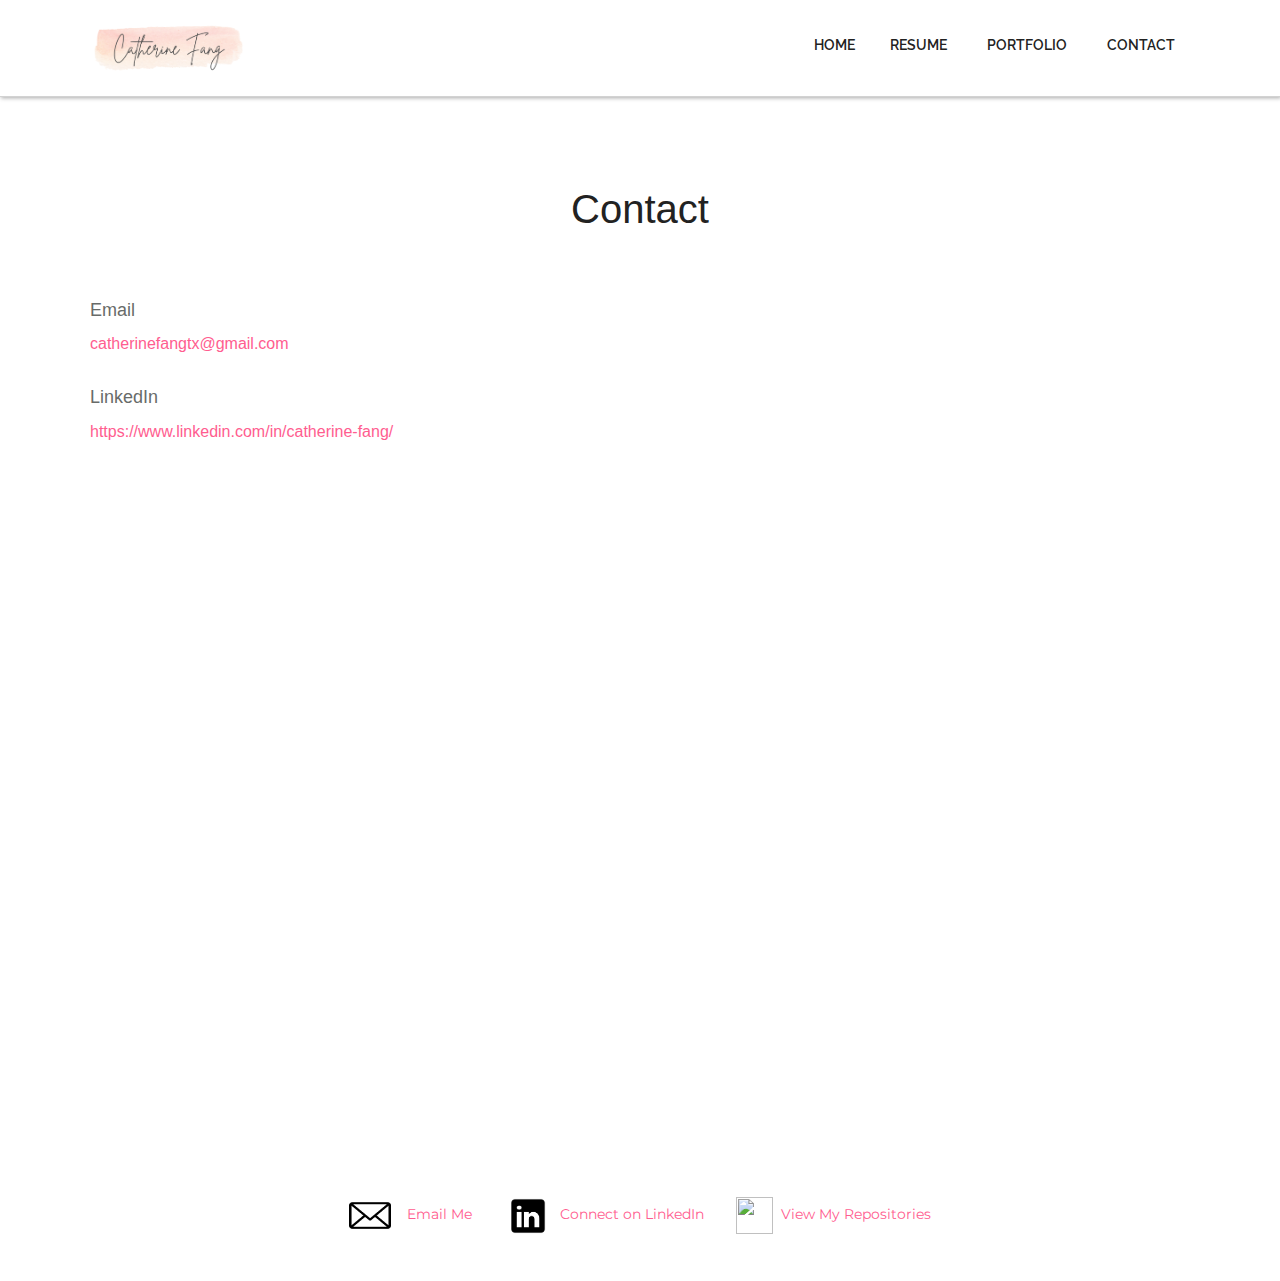
==== commit 084dabcb: "updated Contact page" ====
--- a/contact.html
+++ b/contact.html
@@ -54,7 +54,7 @@
           <div class="contact_info">
             <div class="detail">
               <h4>Email</h4>
-              <p><a href = "mailto: catherine.fang@utexas.edu">catherine.fang@utexas.edu</a></p>
+              <p><a href = "mailto: catherinefangtx@gmail.com">catherinefangtx@gmail.com</a></p>
             </div>
             <div class="detail">
               <h4>LinkedIn</h4>
@@ -69,28 +69,26 @@
             <li class="gplus animated bounceIn wow delay-05s"><a href="javascript:void(0)"><i class="fa fa-google-plus"></i></a></li> 
           </ul> -->
         </div>
-        <div class="col-lg-8 wow fadeInLeft delay-06s">
+        <div class="col-lg-8 wow fadeInLeft delay-06s" style="transform: translateY(-1.5%);">
           <!-- <div class="form">
             <input class="input-text" type="text" name="" value="Your Name *" onFocus="if(this.value==this.defaultValue)this.value='';" onBlur="if(this.value=='')this.value=this.defaultValue;">
             <input class="input-text" type="text" name="" value="Your E-mail *" onFocus="if(this.value==this.defaultValue)this.value='';" onBlur="if(this.value=='')this.value=this.defaultValue;">
             <textarea class="input-text text-area" cols="0" rows="0" onFocus="if(this.value==this.defaultValue)this.value='';" onBlur="if(this.value=='')this.value=this.defaultValue;">Your Message *</textarea>
             <input class="input-btn" type="submit" value="send message">
           </div> -->
-          <iframe src="https://docs.google.com/forms/d/e/1FAIpQLSd14kJ1VLhBp3RCM9s8GA4C1vD7yjaKjLwM1oWNARvgrZWTqw/viewform?embedded=true" width="640" height="709" frameborder="0" marginheight="0" marginwidth="0">Loading…</iframe>
+          <iframe src="https://docs.google.com/forms/d/e/1FAIpQLSdAgIyxmcgw_0fsGCq7NXQykviPoin6lWbS53ZP372nJm0KBA/viewform?embedded=true" width="640" height="800" frameborder="0" marginheight="0" marginwidth="0">Loading…</iframe>
         </div>
       </div>
     </section>
   </div>
 
 <!--Footer-->
-<footer class="footer_wrapper" id="contact">
-  <br>
+<!-- <footer class="footer_wrapper" id="contact"> -->
   <div class="container">
     <div class="footer_bottom">
       <!-- <span>Copyright © 2015,    Template by <a href="http://webthemez.com">WebThemez.com</a>. </span>  -->
       <center>
-        <h2> External Links </h2>
-      <a href = "mailto: catherine.fang@utexas.edu"><img src="img/Email-icon.png" width="42px" height="35px">&nbsp&nbsp&nbsp&nbspEmail Me</a>
+      <a href = "mailto: catherinefangtx@gmail.com"><img src="img/Email-icon.png" width="42px" height="35px">&nbsp&nbsp&nbsp&nbspEmail Me</a>
       &nbsp&nbsp&nbsp&nbsp&nbsp&nbsp&nbsp
       <a href="https://www.linkedin.com/in/catherine-fang/"><img src="img/LinkedIn-icon.png" width="40px" height="40px">&nbsp&nbsp&nbspConnect on LinkedIn</a>
       &nbsp&nbsp&nbsp&nbsp&nbsp&nbsp
@@ -99,5 +97,6 @@
     </div>
   </div>
   <br>
-</footer>
+<!-- </footer> -->
+
 </body>--- a/css/style.css
+++ b/css/style.css
@@ -25,19 +25,19 @@
 a, a:hover, a:active {
     outline: 0px !important;
 	text-decoration:none;
-}
-
-/* unvisited link */
-a:link {
-/*   color: #ffb5a7; */
-  color: #ff5d8f;
-}
-
-/* visited link */
-a:visited {
-/*   color: #f4cecd; */
-  color: #f4acb7;
-}
+}
+
+/* unvisited link */
+a:link {
+/*   color: #ffb5a7; */
+  color: #ff5d8f;
+}
+
+/* visited link */
+a:visited {
+/*   color: #f4cecd; */
+  color: #f4acb7;
+}
 
 .clear {
     clear: both;
@@ -197,7 +197,7 @@
 	opacity: 1;
 	-webkit-transform: scale(1);
 	transform: scale(1);
-	color:#fff;+++++++
+	color:#fff;
 }
 
 figure.effect-oscar:hover figcaption {
@@ -220,34 +220,38 @@
 }
 
 h2 {
-/*     font-size: 38px; */
+/*     font-size: 38px; */
     font-size: 46px;
     color: #222222;
-/*     font-family: 'Raleway', sans-serif; */
-  font-family: 'Kaushan Script', cursive;
+/*     font-family: 'Raleway', sans-serif; */
+  /* font-family: 'Kaushan Script', cursive; */
     font-weight: normal;
     margin: 0px 0 25px 0;
     text-align: center;
 /*     text-transform: uppercase; */
 }
 
+.more-about_wrapper h2 {
+    text-align: left;
+}
+
 h3 {
-    font-family: 'Open Sans', sans-serif;
+    font-family: 'Open Sans', sans-serif;
     /* font-family: 'Montserrat', sans-serif; */
     font-weight: 600;
     color: #222222;
-    font-size: 18px;
+    font-size: 18px;
     line-height: 42px;
     margin: 0 0 5px 0;
-}
-
-h4 {
-  color: #686b69;
+}
+
+h4 {
+  color: #686b69;
 }
 
 h6 {
     font-size: 16px;
-/*     color: #888888; */
+/*     color: #888888; */
     color: black;
     font-family: 'Open Sans', sans-serif;
     font-weight: 400;
@@ -255,9 +259,18 @@
     margin: 0 0 60px 0;
 }
 
+#Portfolio h6 {
+    font-family: 'Raleway', sans-serif;
+    /* font-weight: 600; */
+    font-size: 18px;
+/*     color: #fff; */
+    color: grey;
+    /* margin: 35px 0 15px;  */
+}
+
 p {
     line-height: 24px;
-    margin: 0;
+    margin: 0;
     color: #686b69;
 }
 
@@ -320,7 +333,7 @@
 }
 
 .navStyle ul li:first-child {
-	/*margin:0px;*/;
+	/*margin:0px;*/
 }
 
 .navStyle ul li:last-child {
@@ -341,27 +354,27 @@
 }
 
 .navStyle ul li a:hover {
-/*     color: #ED5441; */
+/*     color: #ED5441; */
     color: #F6B4A5;
 }
 
 .navStyle > li > a:hover, .nav > li > a:focus {
     text-decoration: none;
-/*     color: #ED5441; */
+/*     color: #ED5441; */
     color: #F6B4A5;
     background-color: transparent;
 }
 
 .navbar-inverse .navbar-nav > li > a:hover, .navbar-inverse .navbar-nav > li > a:focus {
-/*     color: #CA133A; */
-    color: #F6B4A5;
+/*     color: #CA133A; */
+    color: #F6B4A5;
 /*   color: #F6B4A5; */
     background-color: transparent;
 }
 
 .navbar-inverse .navbar-nav > .active > a, .navbar-inverse .navbar-nav > .active > a:hover, .navbar-inverse .navbar-nav > .active > a:focus {
-/*     color: #CB143B; */
-    color: #F6B4A5;
+/*     color: #CB143B; */
+    color: #F6B4A5;
 /*   color: #F6B4A5; */
     background-color: transparent;
 }
@@ -369,7 +382,7 @@
 .navStyle > li.active > a,
 .navStyle > li.active > a:hover {
     text-decoration: none;
-/*     color: #ED5441; */
+/*     color: #ED5441; */
     color: #F6B4A5;
     background-color: transparent;
 }
@@ -390,11 +403,11 @@
 ---------------------------------*/
 
 .top_cont_outer {
-    background: #ED5441;
+    background: #ED5441;
 /*   background: #F6B4A5; */
     position: relative;
 	
-    background: #CE1139;
+    background: #CE1139;
 /*   background: #F6B4A5; */
 	height:650px;
 }
@@ -430,7 +443,7 @@
 
 .top_left_cont h2 {
     font-size: 40px;
-/*     color: #FFF; */
+/*     color: #FFF; */
   color: black;
     margin: 0 0 26px 0;
     font-family: 'Raleway', sans-serif;
@@ -446,7 +459,7 @@
 
 .top_left_cont p {
 font-size: 18px;
-/* color: #FFFFFF; */
+/* color: #FFFFFF; */
   color: black;
 margin: 0 0 30px 0;
 line-height: 33px;
@@ -493,40 +506,40 @@
 }
 
 
-/* Education
+/* MoreAbout
 ---------------------------------*/
 
-#education {
+#more-about {
     padding: 60px 0px;
-    background: #fff1e6;
+    background: #fff1e6;
 /*   background: white; */
-}
-#education h2{
-/*   color: #fff; */
+    text-align: left;
+}
+#more-about h2{
+/*   color: #fff; */
+  font-family: 'Raleway', sans-serif;
+  font-size: 38px;
   color: black;
-
-}
-.education_wrapper {
-    padding: 40px 0 40px;
-}
-
-.education_section {
-}
-
-.education_block {
-    text-align: center;
+}
+
+.more-about_wrapper {
+    padding: 0 100px 0;
+}
+
+.more-about_block {
+    /* text-align: center; */
     padding-left: 15px;
     padding-right: 15px; 
-	  position: relative;
-}
-
-.education_icon {  
+	/* position: relative; */
+}
+
+.more-about_icon {  
     width: 190px;
     height: 185px;
     margin: 0px auto 25px; 
 }
 
-.education_icon span {
+.more-about_icon span {
     background: transparent; 
     display: block;
     height: 100%;
@@ -536,7 +549,7 @@
     border-radius: 50%;
 }
 
-.education_icon i {
+.more-about_icon i {
   color: #FFFFFF;
 font-size: 40px;
 margin-top: 0;
@@ -547,198 +560,209 @@
 text-align: center;
 }
 
-.education_block h3 {
+.more-about_wrapper h3 {
+    font-family: 'Raleway', sans-serif;
+    /* font-weight: 600; */
+    font-size: 28px;
+/*     color: #fff; */
+  color: black;
+    /* margin: 35px 0 15px;  */
+}
+
+#more-about h6{
+/* color:#fff; */
+  color: black;
+}
+.more-about_wrapper p {
+    font-family: "Open Sans";
+    font-size:18px;
+/*     color: #fff; */
+  /* color: black; */
+    /* margin: 0 0 35px 0;  */
+    /* margin: 0 -100px 35px -100px; */
+}
+.more-about_list {
+    font-family: "Open Sans";
+    font-size:18px;
+}
+
+/* Experience
+---------------------------------*/
+
+#experience {
+    padding: 60px 0px;
+    background: #fff1e6;
+/*   background: white; */
+}
+#experience h2{
+/*   color: #fff; */
+  color: black;
+
+}
+.experience_wrapper {
+    padding: 40px 0 40px;
+}
+
+.experience_section {
+}
+
+.experience_block {
+    text-align: center;
+    padding-left: 15px;
+    padding-right: 15px; 
+	  position: relative;
+}
+
+.experience_icon {  
+    width: 190px;
+    height: 185px;
+    margin: 0px auto 25px; 
+}
+
+.experience_icon span {
+    background: transparent; 
+    display: block;
+    height: 100%;
+    width: 100%;
+	
+    border: 1px solid #fff;
+    border-radius: 50%;
+}
+
+.experience_icon i {
+/*   color: #FFFFFF; */
+  color: black;
+font-size: 40px;
+margin-top: 0;
+position: relative;
+top: 20px;
+z-index: 20;
+display: block;
+text-align: center;
+}
+
+.experience_block h3 {
     font-family: 'Raleway', sans-serif;
     font-weight: 600;
     font-size: 25px;
-/*     color: #fff; */
+/*     color: #fff; */
   color: black;
-    /* margin: 35px 0 15px;  */
+    /* margin: 35px 0 15px;  */
     margin: 35px -100px 15px; 
 }
-#education h6{
-/* color:#fff; */
+
+.experience_block h4 {
+    font-family: 'Raleway', sans-serif;
+    font-weight: 400;
+    font-size: 21px;
+/*     color: #fff; */
   color: black;
-}
-.education_block p {
+    /* margin: 35px 0 15px;  */
+    margin: 15px -100px 15px; 
+}
+
+.experience_block h5 {
+    font-family: 'Raleway', sans-serif;
+    font-weight: 400;
+    font-size: 18px;
+/*     color: #fff; */
+  color: black;
+    /* margin: 35px 0 15px;  */
+    margin: 15px -100px 15px; 
+}
+
+#experience h6{
+/* color:#fff; */
+  color: black;
+}
+.experience_block p {
     font-size: 16px;
-/*     color: #fff; */
+/*     color: #fff; */
   color: black;
-    /* margin: 0 0 35px 0;  */
+    /* margin: 0 0 35px 0;  */
     margin: 0 -100px 35px -100px;
-}
-
-/* Experience
----------------------------------*/
-
-#experience {
-    padding: 60px 0px;
-    background: #fff1e6;
-/*   background: white; */
-}
-#experience h2{
-/*   color: #fff; */
-  color: black;
-
-}
-.experience_wrapper {
-    padding: 40px 0 40px;
-}
-
-.experience_section {
-}
-
-.experience_block {
-    text-align: center;
-    padding-left: 15px;
-    padding-right: 15px; 
-	  position: relative;
-}
-
-.experience_icon {  
-    width: 190px;
-    height: 185px;
-    margin: 0px auto 25px; 
-}
-
-.experience_icon span {
-    background: transparent; 
-    display: block;
-    height: 100%;
-    width: 100%;
-	
-    border: 1px solid #fff;
-    border-radius: 50%;
-}
-
-.experience_icon i {
-/*   color: #FFFFFF; */
-  color: black;
-font-size: 40px;
-margin-top: 0;
-position: relative;
-top: 20px;
-z-index: 20;
-display: block;
-text-align: center;
-}
-
-.experience_block h3 {
-    font-family: 'Raleway', sans-serif;
-    font-weight: 600;
-    font-size: 25px;
-/*     color: #fff; */
-  color: black;
-    /* margin: 35px 0 15px;  */
-    margin: 35px -100px 15px; 
-}
-
-.experience_block h4 {
-    font-family: 'Raleway', sans-serif;
-    font-weight: 400;
-    font-size: 21px;
-/*     color: #fff; */
-  color: black;
-    /* margin: 35px 0 15px;  */
-    margin: 15px -100px 15px; 
-}
-
-.experience_block h5 {
-    font-family: 'Raleway', sans-serif;
-    font-weight: 400;
-    font-size: 18px;
-/*     color: #fff; */
-  color: black;
-    /* margin: 35px 0 15px;  */
-    margin: 15px -100px 15px; 
-}
-
-#experience h6{
-/* color:#fff; */
-  color: black;
-}
-.experience_block p {
-    font-size: 16px;
-/*     color: #fff; */
-  color: black;
-    /* margin: 0 0 35px 0;  */
-    margin: 0 -100px 35px -100px;
-}
-	
-/* Services
----------------------------------*/
-
-#service {
-    padding: 60px 0px;
-/*     background: #CE1139; */
-  background: #F6B4A5;
-}
-#service h2{
-/*   color: #fff; */
-  color: black;
-  text-transform: uppercase;
-/*   font-family: 'Delius Unicase', cursive; */
-  font-family: 'Caveat Brush', cursive;
-  font-size: 72px;
-
-}
-.service_wrapper {
-    padding: 40px 0 40px;
-}
-
-.service_section {
-}
-
-.service_block {
-    text-align: center;
-    padding-left: 15px;
-    padding-right: 15px; 
-	  position: relative;
-}
-
-.service_icon {  
-    width: 90px;
-    height: 85px;
-    margin: 0px auto 25px; 
-}
-
- 
-
-.service_icon span {
-    background: transparent; 
-    display: block;
-    height: 100%;
-    width: 100%;
-	
-    border: 1px solid #fff;
-    border-radius: 50%;
-}
-
-.service_icon i {
-  color: #FFFFFF;
-font-size: 40px;
-margin-top: 0;
-position: relative;
-top: 20px;
-z-index: 20;
-display: block;
-text-align: center;
-}
-
-.service_block h3 {
-    font-family: 'Raleway', sans-serif;
-    font-weight: 600;
-    font-size: 25px;
-    color: #fff;
-margin: 35px 0 15px; 
-}
-#service h6{
-color:#fff;
-}
-.service_block p {
-    font-size: 16px;
-    color: #fff;
-    margin: 0 0 35px 0; 
+}
+	
+/* Services
+---------------------------------*/
+
+#service {
+    padding: 30px 0px;
+/*     background: #CE1139; */
+  background: #F6B4A5;
+}
+#service h2{
+/*   color: #fff; */
+  color: black;
+  text-transform: uppercase;
+  /* font-family: 'Delius Unicase', cursive; */
+  font-family: 'Montserrat', sans-serif;
+  /* font-family: 'Caveat Brush', cursive; */
+  font-size: 46px;
+  text-align: center;
+
+}
+.service_wrapper {
+    padding: 40px 0 40px;
+}
+
+.service_section {
+}
+
+.service_block {
+    text-align: center;
+    padding-left: 15px;
+    padding-right: 15px; 
+	  position: relative;
+}
+
+.service_icon {  
+    width: 90px;
+    height: 85px;
+    margin: 0px auto 25px; 
+}
+
+ 
+
+.service_icon span {
+    background: transparent; 
+    display: block;
+    height: 100%;
+    width: 100%;
+	
+    border: 1px solid #fff;
+    border-radius: 50%;
+}
+
+.service_icon i {
+  color: #FFFFFF;
+font-size: 40px;
+margin-top: 0;
+position: relative;
+top: 20px;
+z-index: 20;
+display: block;
+text-align: center;
+}
+
+.service_block h3 {
+    font-family: 'Raleway', sans-serif;
+    font-weight: 600;
+    font-size: 25px;
+    color: #fff;
+margin: 35px 0 15px; 
+}
+#service h6{
+color:#fff;
+}
+.service_block p {
+    font-size: 16px;
+    color: #fff;
+    margin: 0 0 35px 0; 
+}
+
+#typewriter {
+    line-height:1.5;
 }
 
 
@@ -776,7 +800,7 @@
 }
 
 .service-list-col1 i {
-    display:;
+    /* display:block; */
     color: #888;
     font-size: 19px;
     font-style: normal;
@@ -822,7 +846,7 @@
 }
 
 a.contact_btn:hover {
-/*     background: #ED5441; */
+/*     background: #ED5441; */
     background: F6B4A5;
     color: #fff;
 }
@@ -838,6 +862,7 @@
 
 #Portfolio {
     padding: 60px 0px;
+    font-family: 'Raleway', sans-serif;
 }
 
 .Portfolio-nav {
@@ -868,7 +893,7 @@
 }
 
 .Portfolio-nav li a:hover {
-/*     background: #ED5441; */
+/*     background: #ED5441; */
     background: #F6B4A5;
     color: #fff;
     text-decoration: none;
@@ -902,11 +927,15 @@
     background: #ED5441;
     color: #fff;
     text-decoration: none;
-}
-
-.portfolio h3{
-  font-family: 'Montserrat', sans-serif;
-	font-size:28px;
+}
+
+.portfolio h3 {
+  /* font-family: 'Montserrat', sans-serif; */
+  font-size:28px;
+}
+
+#portfolio-add {
+    font-size: 32px;
 }
 
 img {
@@ -1039,7 +1068,7 @@
 }
 
 #about-us .read-more:hover{
-/* 	background-color: #e74c3c; */
+/* 	background-color: #e74c3c; */
   background-color: #F6B4A5;
 	border: 1px solid #F6B4A5;
 	color: #fff;
@@ -1050,21 +1079,21 @@
 	background-size: auto 100%;
 }
 .about-us{
-	margin-top: 70px;
+	margin-top: 50px;
 	margin-bottom: 50px;
 }
-.about-us h3{
+.about-us h3{
   font-family: 'Montserrat', sans-serif;
-	font-size:28px;
+  font-size:28px;
 }
 .points{ 
 	margin-bottom: 10px;
 	font-size:14px;
 	padding-left:0px;
 }
-.about-us p{
+.about-us p{
   font-family: "Open Sans";
-	/* font-size: 0.9375em; */
+	/* font-size: 0.9375em; */
   font-size: 20px;
 	line-height: 1.625em;
 	padding: 15px 0;
@@ -1451,20 +1480,21 @@
 ---------------------------------*/
 
 .footer_wrapper {
-    /* background: #232323; */
-/*     background: #D3D3D3; */
+    /* background: #232323; */
+/*     background: #D3D3D3; */
     background: #ffffec;
 }
 
 .footer_bottom {
     /* border-top: 1px solid #3C3A3A; */
-    padding: 25px 0;
+    padding: 0 0 25px;
+    font-family: 'Montserrat', sans-serif;
 }
 
 .footer_bottom span {
     display: block;
     font-size: 14px;
-    /* color: #cccccc; */
+    /* color: #cccccc; */
     color: #808080;
     text-align: center;
 }
@@ -1480,16 +1510,16 @@
 
 .footer_bottom span a:hover {
     color: #fff;
-}
-
-/* .footer_bottom h3 {
-    color: #222222;
-    font-family: 'Raleway', sans-serif;
-    font-size: 28px;
-    letter-spacing: -1px;
-    margin: 0 0 15px;
-    text-align: center;
-    text-transform: uppercase;
+}
+
+/* .footer_bottom h3 {
+    color: #222222;
+    font-family: 'Raleway', sans-serif;
+    font-size: 28px;
+    letter-spacing: -1px;
+    margin: 0 0 15px;
+    text-align: center;
+    text-transform: uppercase;
 } */
 
 /* Animation Timers
@@ -2146,7 +2176,7 @@
 margin-bottom:20px;
 }
 #aboutUs h3{
-font-size:26px;
+font-size:32px;
 line-height:22px;
 }
 .service_block h3 { 
@@ -2166,7 +2196,7 @@
 .page_section.team{
 padding: 40px 0;
 }
-, #clients {
+#clients {
 padding: 40px 0;
 }
 .client_logos ul li {
@@ -2222,7 +2252,7 @@
 color: #222; 
 font-size:12px;
 padding: 10px 11px;
-}
+}
 } 
 @media (max-width: 480px){ 
 .navStyle {
